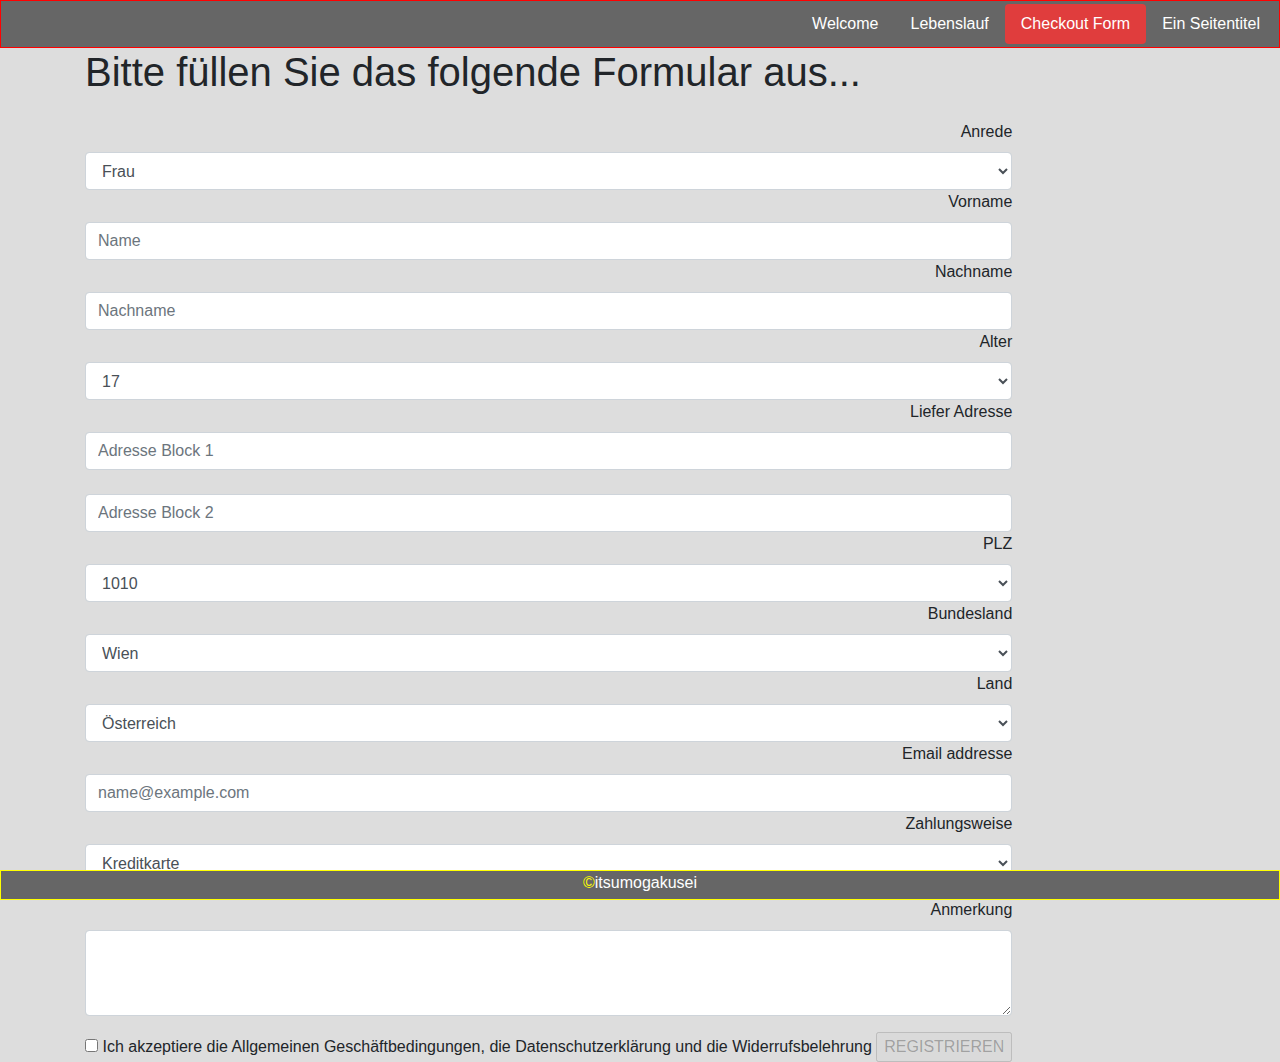
==== checkout.html @ 87a2b44e "added html pages" ====
<!DOCTYPE html>
<html lang="en">

<head>
    <meta charset="UTF-8">
    <meta name="viewport" content="width=device-width, initial-scale=1.0">
    <link rel="stylesheet" href="css/bootstrap.min.css">
    <link rel="stylesheet" href="css/checkout.css">
    <link rel="stylesheet" href="css/custom.css">
    <!--     
    <link rel="stylesheet" href="css/checkout2.css"> -->

    <style>
        html {
            height: 105%;
        }
    </style>
    <title>Checkout 2</title>

</head>

<body>
    <ul class="nav justify-content-end sticky-top nav-pills bg-dark text-danger">
        <li class="nav-item">
            <a class="nav-link" href="index.html">Welcome</a>
        </li>
        <li class="nav-item">
            <a class="nav-link" href="cv.html">Lebenslauf</a>
        </li>
        <li class="nav-item">
            <a class="nav-link active" href="checkout.html">Checkout Form </a>
        </li>

        <li class="nav-item">
            <a class="nav-link" href="Exercise_EinSeitentitel_17032020.html">Ein Seitentitel</a>
        </li>

    </ul>


    <div class="container checkout2Container">

        <h1>Bitte füllen Sie das folgende Formular aus...</h1>
        <form>
            <div class="form-group">

            </div>
            <div class="form-group">
                <label for="exampleFormControlSelect1">Anrede</label>
                <select class="form-control" id="exampleFormControlSelect1">
                    <option>Frau</option>
                    <option>Herr</option>
                    <option>Non-Binary</option>
                </select>
                <label for="exampleFormControlInput1">Vorname</label>
                <input type="text" class="form-control" id="exampleFormControlInput1" placeholder="Name">

                <label for="exampleFormControlInput1">Nachname</label>
                <input type="email" class="form-control" id="exampleFormControlInput2" placeholder="Nachname">

                <label for="exampleFormControlSelect1">Alter</label>
                <select class="form-control" id="exampleFormControlSelect10">
                    <option>17</option>
                    <option>18</option>
                    <option>19</option>
                    <option>20</option>
                    <option>21</option>
                    <option>22</option>
                    <option>23</option>
                    <option>24</option>
                    <option>25</option>
                    <option>26</option>
                    <option>27</option>
                    <option>28</option>
                    <option>29</option>
                    <option>30</option>
                    <option>31</option>
                    <option>32</option>
                    <option>33</option>
                    <option>34</option>
                    <option>35</option>
                    <option>36</option>
                    <option>37</option>
                    <option>38</option>
                    <option>39</option>
                    <option>40</option>
                    <option>41</option>
                    <option>42</option>
                    <option>43</option>
                    <option>44</option>
                    <option>45</option>
                    <option>46</option>
                    <option>47</option>
                    <option>48</option>
                    <option>49</option>
                    <option>50</option>
                    <option>51</option>
                    <option>52</option>
                    <option>53</option>
                    <option>54</option>
                    <option>55</option>
                    <option>56</option>
                    <option>57</option>
                    <option>58</option>
                    <option>60</option>
                    <option>61</option>
                    <option>62</option>
                    <option>63</option>
                    <option>64</option>
                    <option>65</option>
                    <option>66</option>
                    <option>67</option>
                    <option>68</option>
                    <option>69</option>
                    <option>71</option>
                    <option>72</option>
                    <option>73</option>
                    <option>74</option>
                    <option>75</option>
                    <option>76</option>
                    <option>77</option>
                    <option>78</option>
                    <option>79</option>
                    <option>80</option>
                    <option>81</option>
                    <option>82</option>
                    <option>83</option>
                    <option>84</option>
                    <option>85</option>
                    <option>86</option>
                    <option>87</option>
                    <option>88</option>
                    <option>89</option>
                    <option>90</option>
                    <option>91</option>
                    <option>92</option>
                    <option>93</option>
                    <option>94</option>
                    <option>95</option>
                    <option>96</option>
                    <option>97</option>
                    <option>98</option>
                    <option>99</option>
                    <option>100</option>
                    <option>101</option>
                    <option>102</option>
                    <option>103</option>
                    <option>104</option>
                    <option>105</option>
                    <option>106</option>
                    <option>107</option>
                    <option>108</option>
                    <option>109</option>
                    <option>110</option>
                    <option>111</option>
                    <option>112</option>
                    <option>113</option>
                    <option>114</option>
                    <option>115</option>
                    <option>116</option>
                    <option>117</option>
                    <option>118</option>
                    <option>119</option>
                    <option>120</option>
                    <option>121</option>
                    <option>122</option>
                    <option>123</option>
                    <option>124</option>
                    <option>125</option>
                    <option>126</option>
                    <option>127</option>
                    <option>128</option>
                    <option>129</option>
                    <option>130</option>

                </select>

                <label for="exampleFormControlInput1">Liefer Adresse</label>
                <input type="email" class="form-control" id="exampleFormControlInput3" placeholder="Adresse Block 1">
                <br>
                <input type="email" class="form-control" id="exampleFormControlInput4" placeholder="Adresse Block 2">

                <label for="exampleFormControlSelect1">PLZ</label>
                <select class="form-control" id="exampleFormControlSelect11">
                    <option>1010</option>
                    <option>1020</option>
                    <option>1030</option>
                    <option>1040</option>
                    <option>1050</option>
                    <option>1060</option>
                    <option>1070</option>
                    <option>1080</option>
                    <option>1090</option>
                    <option>1100</option>
                    <option>1110</option>
                    <option>1120</option>
                    <option>1130</option>
                    <option>1140</option>
                    <option>1150</option>
                    <option>1160</option>
                    <option>1170</option>
                    <option>1180</option>
                    <option>1190</option>
                    <option>1200</option>
                    <option>1210</option>
                    <option>1220</option>
                    <option>1230</option>
                    
                </select>

                <label for="exampleFormControlSelect1">Bundesland</label>
                <select class="form-control" id="exampleFormControlSelect2">
                    <option>Wien</option>
                    <option>Niederösterreich</option>
                    <option>Oberösterreich</option>
                    <option>Burgenland</option>
                    <option>Tirol</option>
                    <option>Salzburg</option>
                    <option>Kärnten</option>,
                    <option>Steiermark</option>
                    <option>Vorarlberg</option>
                </select>

                <label for="exampleFormControlSelect1">Land</label>
                <select class="form-control" id="exampleFormControlSelect3">
                    <option>Österreich</option>
                    <option>Deutschland</option>
                    <option>Italien</option>
                    <option>Other</option>
                </select>

                        <label for="exampleFormControlInput1">Email addresse</label>
                        <input type="email" class="form-control" id="exampleFormControlInput5"
                            placeholder="name@example.com">

                            <label for="exampleFormControlSelect1">Zahlungsweise</label>
                            <select class="form-control" id="exampleFormControlSelect5">
                                <option>Kreditkarte</option>
                                <option>SOFORT-überweisung</option>
                                <option>PayPal</option>
                                <option>Bitcoin</option>

                            </select>
            

            </div>

            <div class="form-group">
                <label for="exampleFormControlTextarea1">Anmerkung</label>
                <textarea class="form-control" id="exampleFormControlTextarea1" rows="3"></textarea>
            </div>

            <input type="checkbox" name="AGB" value="gelesen"
                onChange="document.getElementById('submitButton').disabled = !this.checked;" /> Ich akzeptiere die
            Allgemeinen Geschäftbedingungen, die Datenschutzerklärung und die Widerrufsbelehrung


            <input type="submit" id="submitButton" value="REGISTRIEREN" disabled="disabled" />
        </form>
    </div>

    <!-- ######################## Footer ######################## -->
    <div id="footer"> <span id="cop">©</span>itsumogakusei </div>

    <!-- sccripts here  -->
    <script src="js/jquery-3.4.1.min.js"></script>
    <script src="js/popper.min.js"></script>
    <script src="js/bootstrap.bundle.min.js"></script>



</body>

</html>
---- css/custom.css ----
html{

    height: 150%;
    padding: 0px;
}

.nav{
    padding: 3px;
    margin: 0px;
    background: #666666 !important;
    border: solid thin red;
    color: white !important;
}

.nav-link{
    color: white!important;
}

.active{
     background-color: #888888!important; 
    background-color: rgb(224, 61, 61)!important;
} 

@media print{
    .nav {
        display: none;
    }
}

#stickyNav{
    position: fixed;
    bottom: 5px;
    left: 5px;
    background-color: white;
}



body{
    background-color: #dddddd !important;
    padding: 0px;
    margin: 0;
}

.left{
    position: relative;
    width: 100%;
    height: 100%;
    background: #dddddd;
    float: left;
   
    padding: 10px;
    margin: 1px;
    border-radius: 15px;
    color: #555555;
    
}

.headRight{
    height: 100px;
    background: #666666;
    text-align: center;
    font-size: 36px;
    color: white;
    border-radius: 15px;
    margin: 5px;
}

.person{
    position: relative;
    background: #666666;
    border-radius: 15px;
    height: 13%;
    padding: 5px;
    text-align: justify;
    border: dotted red 2px !important;
    color: #dddddd;
    margin: 5px;
}

.mainRight{
    position: relative;
    background: #666666;
    border-radius: 15px;
    height: 50%;
    text-align: justify;
    padding: 5px;
    color: #dddddd;
    margin: 5px;
}

.divPhoto{
        position: relative;
        top: 50px;
        background: #dddddd;
        text-align: center;
        border-radius: 15px; 
}

#cvPhoto{
    border-radius: 15px;
}

.caption{
  position: absolute;
  color: white;
  background: #444444;
  width: 200px;
  border-radius: 80px;
  border: solid #888888;
  font-size: 20px;
  text-align: center;
}

.firstLetter{
  color: red;
  font-size: 20px;
}

#footer{
    position: fixed;
    bottom: 0px;
    height: 30px;
    width: 100%;
    text-align: center;
    background: #666666;
    border: solid thin yellow;
    color: white;
}


#cop {
    color: yellow;
  }
  
  form{
    display: inline-block;
    margin-left: auto;
    margin-right: auto;
    text-align: right;
}

.checkout2Container{
    position: relative;
    height: 100%;
    border-radius: 15px;
}

.checkout2headContainer{
    position: absolute;
    
    height: 50px;
    border-radius: 15px;
    top: 20%;

}

.welcome{
    position: absolute;
    color: red;
    font-size: 72px;
    border-top: solid red;
    border-bottom: solid red;
    top: 30%;
}
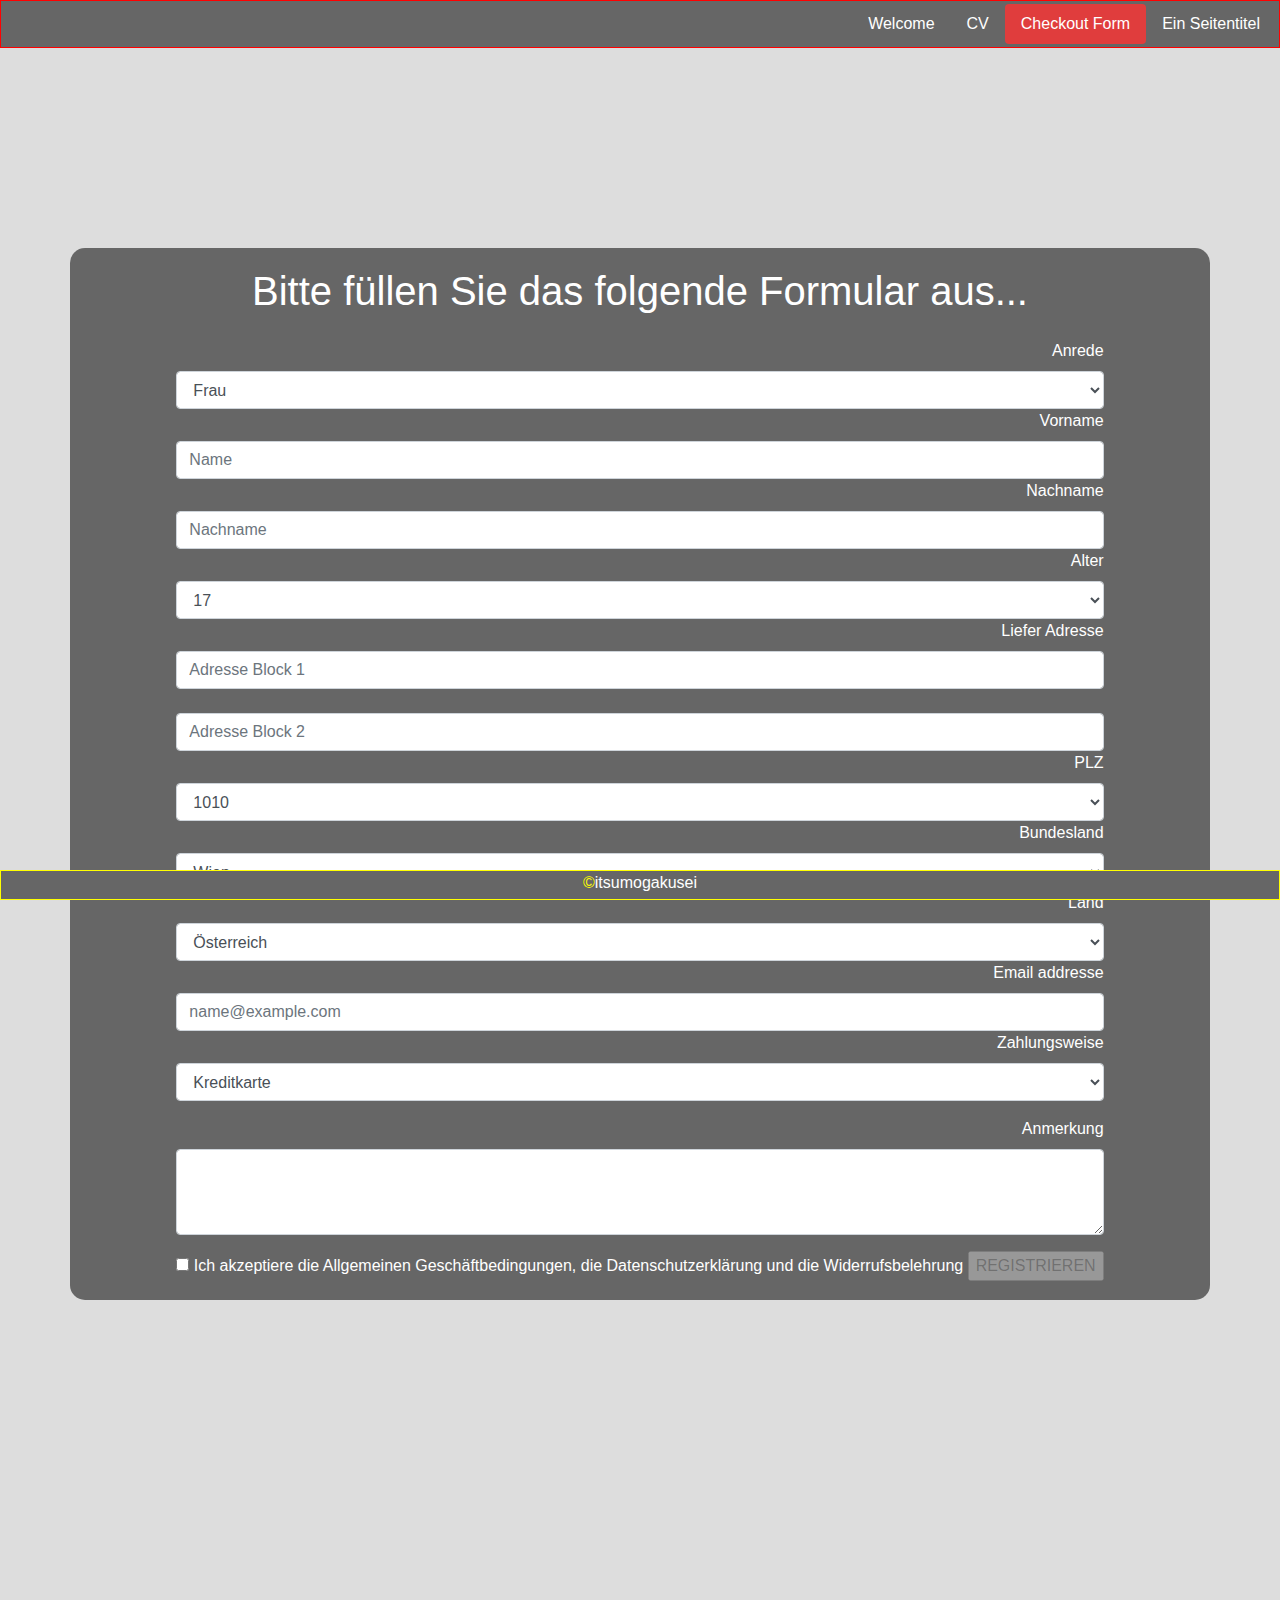
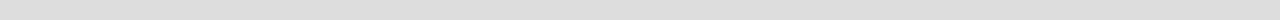
==== commit a21aca08: "added EinSeitentitel.html page & and css files" ====
--- a/checkout.html
+++ b/checkout.html
@@ -25,7 +25,7 @@
             <a class="nav-link" href="index.html">Welcome</a>
         </li>
         <li class="nav-item">
-            <a class="nav-link" href="cv.html">Lebenslauf</a>
+            <a class="nav-link" href="cv.html">CV</a>
         </li>
         <li class="nav-item">
             <a class="nav-link active" href="checkout.html">Checkout Form </a>
--- a/css/checkout.css
+++ b/css/checkout.css
@@ -0,0 +1,105 @@
+
+
+html{
+
+    height: 180%!important;
+    padding: 0px;
+}
+
+body{
+    background-color: #dddddd;
+}
+
+.nav{
+    padding: 3px;
+    margin: 0px;
+    background: #666666 !important;
+    border: solid thin red;
+    color: white !important;
+}
+
+.nav-link{
+    color: white!important;
+}
+
+
+
+@media print{
+    .nav {
+        display: none;
+    }
+}
+
+
+.container{
+    position: relative;
+    display: block;
+    text-align: center;
+    top: 200px;
+    height: 300px;
+    background-color: #666666;
+    padding: 19px;
+    color: white;
+}
+/*
+form{
+    display: inline-block;
+    margin-left: auto;
+    margin-right: auto;
+    text-align: right;
+}
+
+
+span{
+    display: inline-block;
+    width:100px;
+    margin: 2px;
+}
+
+input{
+    display: inline-block;
+    width: 200px;
+    margin: 2px;
+}
+
+#check{
+    float: left;
+     width: 125px; 
+    width: 100px;
+    margin: 2px;
+    text-align: left;
+    
+} 
+
+.button{
+    display: inline-block;
+    text-align: right;
+    width: 200px;
+}
+
+#checkDiv{
+    display: inline-block;
+      background-color: red;  
+    margin: 2px;
+    text-align: left;
+    
+    
+} */
+
+
+#footer{
+    position: fixed;
+    bottom: 0px;
+    height: 30px;
+    width: 100%;
+    text-align: center;
+    background: #666666;
+    border: solid thin yellow;
+    color: white;
+}
+
+
+#cop {
+    color: yellow;
+  }
+  